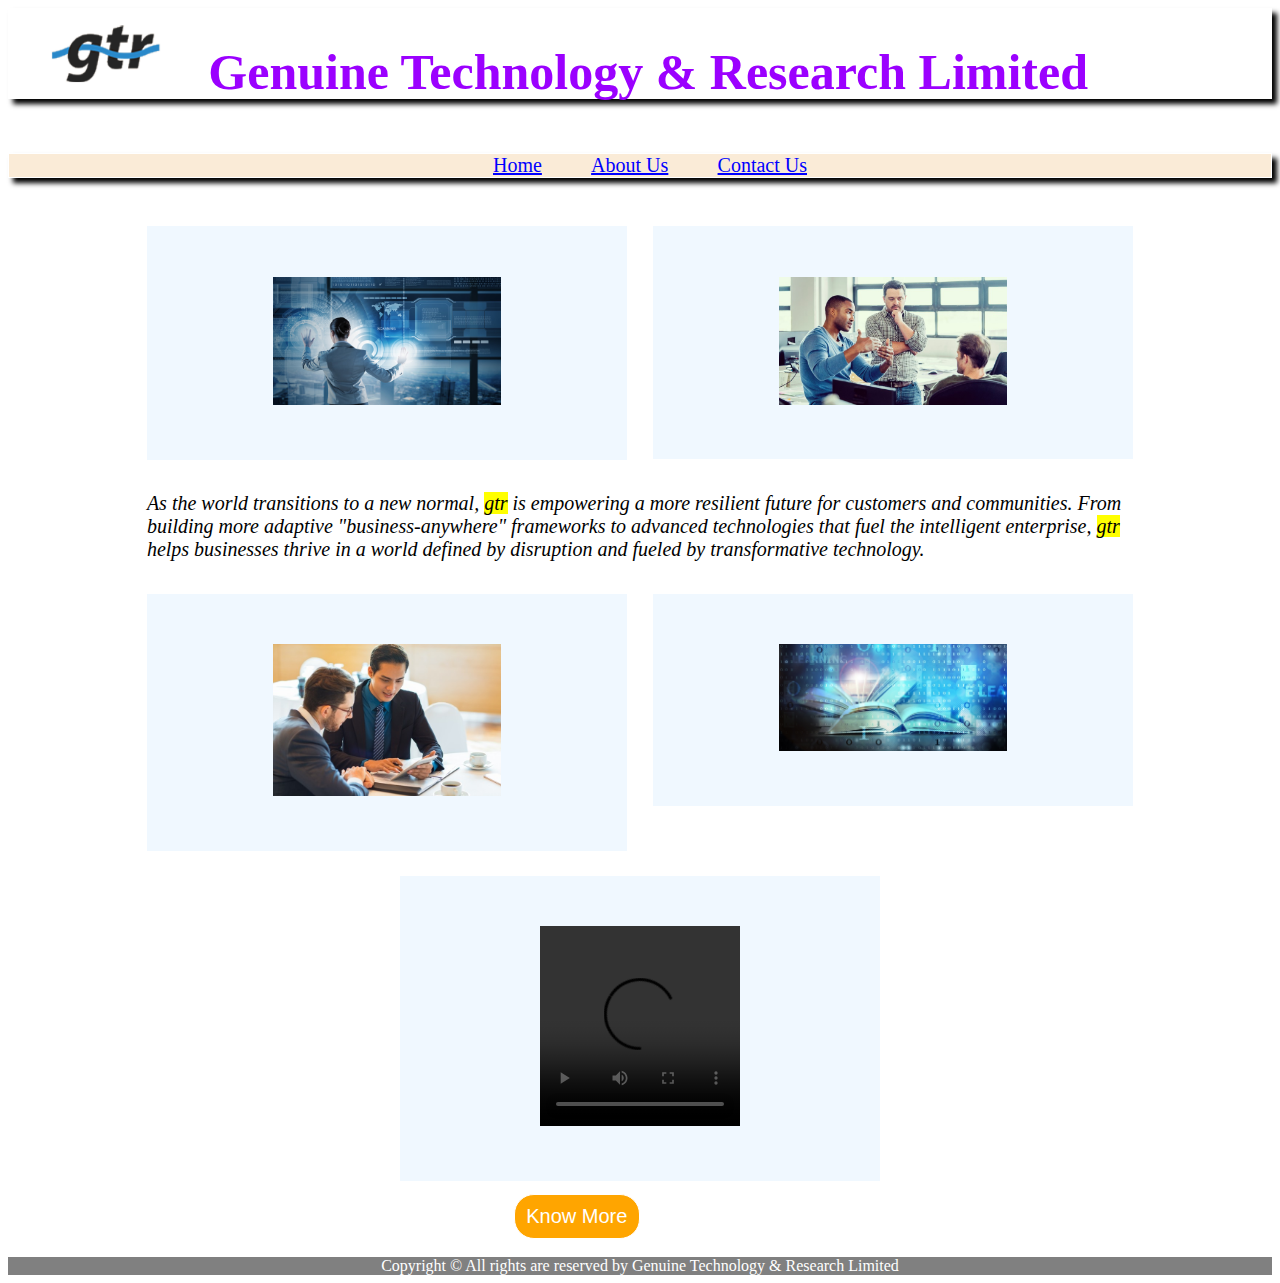
==== index.html @ 17d23e69 "Rename Index.html to index.html" ====
<!DOCTYPE html>
<html>
<head>
	<title>Home</title>
	<link rel="stylesheet" type="text/css" href="task12.css">
		 <meta name="viewport" content="width=device-width,initial-scale=1.0">
</head>
<body>
     <div class="first">
     	<img src="gtr.png">
     	<h1>Genuine Technology & Research Limited</h1>
     </div><br><br><br>
     <div class="second">
     	 <a href="Index.html">Home</a>  
     	<a href="task12.1.html">About Us</a>
     	<a href="task12.2.html">Contact Us</a>
     </div><br><br>
     <div class="third">
     	<div>
     		<img src="pic2.jpg">
     	</div>
     	<div>
     		<img src="gd.jpg">
     	</div>
     	<p><i>As the world transitions to a new normal, <mark>gtr</mark> is empowering a more resilient future for customers and communities. From building more adaptive "business-anywhere" frameworks to advanced technologies that fuel the intelligent enterprise, <mark>gtr</mark> helps businesses thrive in a world defined by disruption and fueled by transformative technology.</i></p>
     	<div><img src="pic1.jpg"></div>
     	<div><img src="pic3.jpg"></div>
          <div>
               <video controls width="200px"height="200px">
               <source src="Videos.mp4" >
          </video>
          </div>
     </div>
     <button>Know More</button><br><br>
     <footer>Copyright &copy All rights are reserved by Genuine Technology & Research Limited</footer>
</body>
</html>
---- task12.css ----
.first{
	border:1px solid none;
	box-shadow: 5px 5px 5px  black;
}
.first img{
	width:10%;
	height:100%;
	padding-left:30px;
}
.first h1{
	position: absolute;
	right:15%;
	top:1%;
	font-family: 'Monotype Corsiva';
	color:rgb(155,0,255);
	font-size:50px;
}
.second{
	border:1px solid white;
	height:100%;
	background-color:antiquewhite;
	text-align: center; 
	box-shadow: 5px 5px 5px black; 
}
.second a{
	font-size: 20px;
	padding-left: 20px;
     margin:1%;
     border:none;
     color: blue;
}
.third div img{
	width:60%;
	height:100%;
}
.third div{
	border:1px solid none;
	width:30%;
	height:100%;
	padding:4%;
	margin:1%;
	text-align:center;
	justify-content: space-around;
	background-color:aliceblue;
	transition: all 2s ease;

}
.third p{
	font-size: 20px;
	padding-left: 25px;
	width:80%;
}
.third{
	display:flex;
	flex-direction: row;
	flex-wrap: wrap;
	justify-content: center;
}
.third div video{
	width: 200px;
	height: 200px;
}
.third div:hover{
	background-color:lightskyblue;
	cursor: pointer;
}
footer{
	text-align: center;
	background-color: grey;
	color:white;
}
button{
	margin-left:40%;
	width:10%;
	height:45px;
	border:1px solid white;
	border-radius: 20px;
	background-color: orange;
	color:white;
	font-size: 20px;
}
button:hover{
	background-color: black;
	color: white;
	cursor:pointer;
}
.first1{
	border:1px solid none;
	box-shadow: 5px 5px 5px  black;
}
.first1 img{
	width:10%;
	height:100%;
	padding-left:30px;
}
.first1 h1{
	position: absolute;
	right:15%;
	top:1%;
	font-family: 'Monotype Corsiva';
	color:hotpink;
	font-size:50px;
}
.second1 img{
	width:100%;
	height:50px;
}
.second1{
	border:1px solid white;
	height:100%;
	background-color:antiquewhite;
	text-align: center; 
	box-shadow: 5px 5px 5px black; }
.second1 a{
	font-size: 20px;
     margin:1%;
     color: blue;
     padding-left: 20px;
}
.third1 div img{
	width:40%;
	height: 50%;
	position: absolute;
	right:50px;
}
.third1{
	display: flex;
	flex-direction: row;
	flex-wrap: wrap;
	
}
.third1 div p{
	width:50%;
	font-size: 20px;
	padding-left: 30px;
}
.third1 div img{
	width:30%;
	height:40%;
}
.third1 div h2{
	padding-left: 200px;
}
.third1 div:hover{
	background-color:lightskyblue;
	cursor: pointer;}
footer:hover{
       background-color: black;
       cursor: pointer;
}
.first2{
	border:1px solid none;
	box-shadow: 5px 5px 5px  black;
}
.first2 img{
	width:10%;
	height:100%;
	padding-left:30px;
}
.first2 h1{
	position: absolute;
	right:10%;
	top:1px;
	font-family: 'Monotype Corsiva';
	color:hotpink;
	font-size:50px;
}
.second2 img{
	width:100%;
	height:50px;
}
.second2{
	border:1px solid white;
	height:100%;
	background-color:antiquewhite;
	text-align: center; 
	box-shadow: 5px 5px 5px black; }
.second2 a{
	font-size: 20px;
     margin:1%;
     color: blue;
     padding-left: 20px;
}
.third2{
	display: flex;
	flex-direction: row;
	flex-wrap: wrap;
}
.third2 img{
	width:100%;
	height:300px;
}
body:hover{
	background-color:lightskyblue;
	cursor: pointer;}
.four2 input{
	margin-left: 500px;
	width:25%;
	height:25px;
	border:1px solid black;
	border-radius: 20px;
	margin-top: 10px;
}
.four2 label{
	padding-left: 500px;
	margin-top: 1%;
}
.five2 input{
	width:120px;
	height:35px;
	border-radius: 20px;
	border:1px solid black;
	background-color:skyblue;
	color:white;
	margin-left:750px;
	color: black;
}
.five2 input:hover{
	background-color: red;
	cursor: pointer;
	color: white;
}

@media only screen and (min-width:320px) and (max-width:767px){
	body{
		background-color: lavender;
	}
	.first h1{
		font-size: 15px;
		color:red;
	}
	button{
		width:90px;
		font-size: 15px;
		background-color: blue;
	}
	footer{
		font-size: 10px;
	}
	.third div{
		background-color:darkseagreen;
	}
	button:focus{
		outline: none;

	}
	.third div video{
	width: 100px;
	height: 100px;
}
}
@media only screen and (min-width:320px) and (max-width:767px) {
	body{
		background-color:lavender;
	}
	.first1 h1{
		font-size:15px;
		color:red;
	}
	.third1 div img{
	width:30%;
	height:30%;
	position: absolute;
	right:50px;
   }
	.third1 div p{
		font-size: 10px;
		padding-left:10px;
	}
	.third1 div h2{
		padding-left: 100px;
    }
}
@media only screen and (min-width:320px) and (max-width:767px) {
	body{
		background-color:lavender;
	}
	.first2 h1{
		top:0%;
		right:10%;
		font-size: 20px;
		color:red;
	}
	.five2 input{
	margin-left:200px;}
.four2 label{
	padding-left: 150px;
}
.four2 input{
	margin-left:150px;
	width:35%;
	height:20px;
	border:1px solid black;
	border-radius: 20px;
	margin-top: 10px;
}
}
@media only screen and (min-width:768px) and (max-width:1023px) {
   body{
   	background-color:antiquewhite;
   }
   .first h1{
   	font-size: 25px;
   }
   button{
   	font-size: 15px;
   	width:15%;
   	background-color:red;
   }
} 
@media only screen and (min-width:768px) and (max-width:1023px) {
         .first1 h1{
   	font-size: 25px;
   }
}
@media only screen and (min-width:768px) and (max-width:1023px) {
         .first2 h1{
   	          font-size: 25px;
   	          color: blue;
   }
   .five2 input{
   	   margin-left:500px;
   }
}
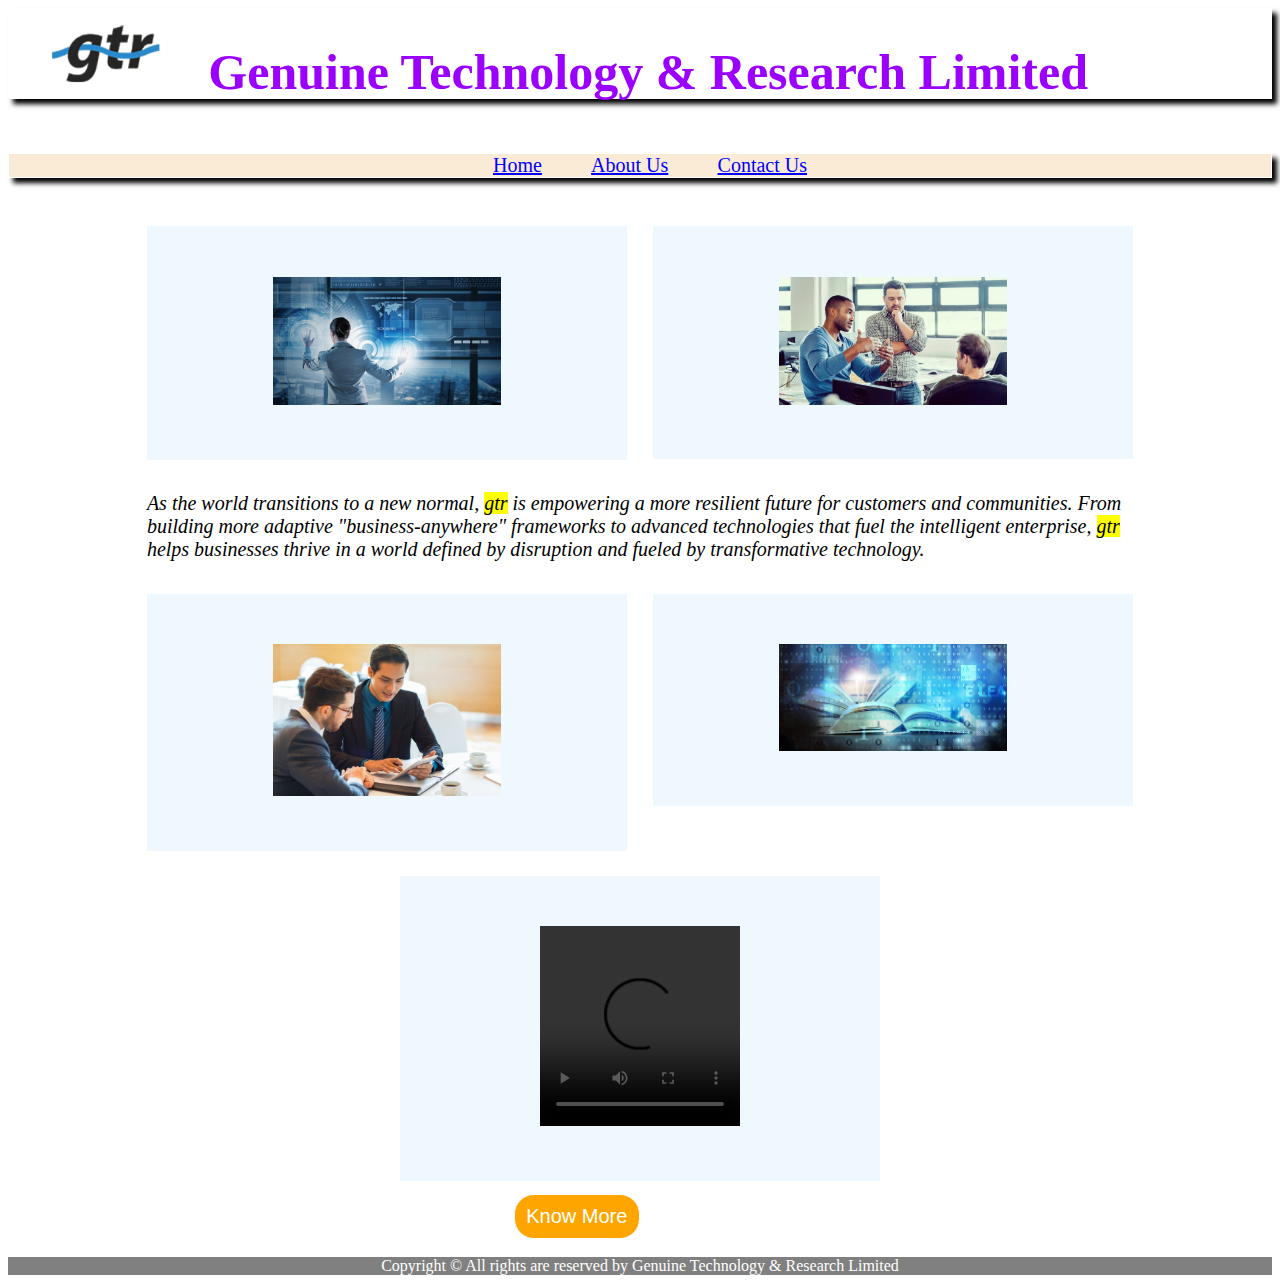
==== commit 4d36eb59: "Update index.html" ====
--- a/index.html
+++ b/index.html
@@ -11,7 +11,7 @@
      	<h1>Genuine Technology & Research Limited</h1>
      </div><br><br><br>
      <div class="second">
-     	 <a href="Index.html">Home</a>  
+     	 <a href="index.html">Home</a>  
      	<a href="task12.1.html">About Us</a>
      	<a href="task12.2.html">Contact Us</a>
      </div><br><br>
